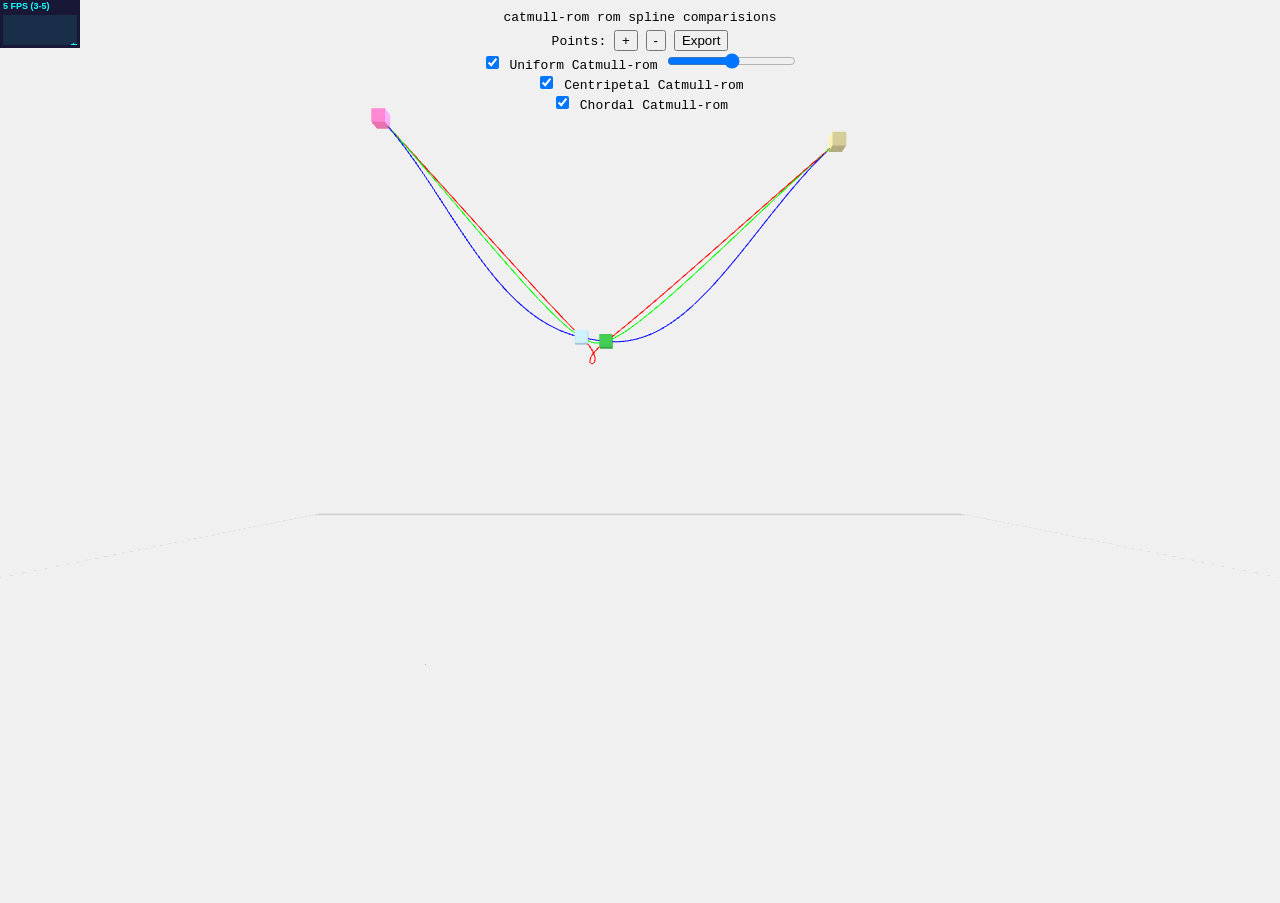
==== gov3.html @ e2210ce4 "First commit" ====
<!DOCTYPE html>
<html lang="en">
	<head>
		<title>three.js webgl - geometry - catmull spline editor</title>
		<meta charset="utf-8">
		<meta name="viewport" content="width=device-width, user-scalable=no, minimum-scale=1.0, maximum-scale=1.0">
		<style>
			body {
				font-family: Monospace;
				background-color: #f0f0f0;
				margin: 0px;
				overflow: hidden;
			}
		</style>
	</head>
	<body>

		<script src="js/lib/three.min.js"></script>
		<script src="js/lib/OrbitControls.js"></script>
		<script src="js/lib/TransformControls.js"></script>
		<script src="js/lib/DragControls.js"></script>

		<script src="js/lib/stats.min.js"></script>

		<script>

			String.prototype.format = function () {

				var str = this;
				for ( var i = 0; i < arguments.length; i ++ ) {

					str = str.replace( '{' + i + '}', arguments[ i ] );

				}
				return str;

			}

			var container, stats;
			var camera, scene, renderer;
			var splineHelperObjects = [],
				splineOutline;
			var splinePointsLength = 4;
			var positions = [];
			var options;

			var geometry = new THREE.BoxGeometry( 20, 20, 20 );

			var ARC_SEGMENTS = 200;
			var splineMesh;

			var splines = {

			};

			init();
			animate();

			function init() {

				container = document.createElement( 'div' );
				document.body.appendChild( container );
				scene = new THREE.Scene();
				camera = new THREE.PerspectiveCamera( 70, window.innerWidth / window.innerHeight, 1, 10000 );
				camera.position.z = 1000;
				scene.add( camera );

				scene.add( new THREE.AmbientLight( 0xf0f0f0 ) );
				var light = new THREE.SpotLight( 0xffffff, 1.5 );
				light.position.set( 0, 1500, 200 );
				light.castShadow = true;
				light.shadow = new THREE.LightShadow( new THREE.PerspectiveCamera( 70, 1, 200, 2000 ) );
				light.shadow.bias = -0.000222;
				light.shadow.mapSize.width = 1024;
				light.shadow.mapSize.height = 1024;
				scene.add( light );
				spotlight = light;

				// scene.add( new THREE.CameraHelper( light.shadow.camera ) );

				var planeGeometry = new THREE.PlaneGeometry( 2000, 2000 );
				planeGeometry.rotateX( - Math.PI / 2 );
				var planeMaterial = new THREE.ShadowMaterial();
				planeMaterial.opacity = 0.2;

				var plane = new THREE.Mesh( planeGeometry, planeMaterial );
				plane.position.y = -200;
				plane.receiveShadow = true;
				scene.add( plane );

				var helper = new THREE.GridHelper( 1000, 100 );
				helper.position.y = - 199;
				helper.material.opacity = 0.25;
				helper.material.transparent = true;
				scene.add( helper );

				var axis = new THREE.AxisHelper();
				axis.position.set( -500, -500, -500 );
				scene.add( axis );

				renderer = new THREE.WebGLRenderer( { antialias: true } );
				renderer.setClearColor( 0xf0f0f0 );
				renderer.setPixelRatio( window.devicePixelRatio );
				renderer.setSize( window.innerWidth, window.innerHeight );
				renderer.shadowMap.enabled = true;
				container.appendChild( renderer.domElement );

				var info = document.createElement( 'div' );
				info.style.position = 'absolute';
				info.style.top = '10px';
				info.style.width = '100%';
				info.style.textAlign = 'center';
				info.innerHTML = 'catmull-rom rom spline comparisions';
				options = document.createElement( 'div' );
				options.style.position = 'absolute';
				options.style.top = '30px';
				options.style.width = '100%';
				options.style.textAlign = 'center';

				options.innerHTML = 'Points: <input type="button" onclick="addPoint();" value="+" />\
					<input type="button" onclick="removePoint();" value="-" />\
					<input type="button" onclick="exportSpline();" value="Export" /><br />\
					<input type="checkbox" id="uniform" checked /> <label for="uniform">Uniform Catmull-rom</label>  <input type="range" id="tension" onchange="splines.uniform.tension = tension.value;updateSplineOutline();" min=0 max=1 step=0.01 value=0.5 /> <span id="tension_value" /></span> <br />\
					<input type="checkbox" id="centripetal" checked /> Centripetal Catmull-rom<br />\
					<input type="checkbox" id="chordal" checked /> Chordal Catmull-rom<br />';

				container.appendChild( info );
				container.appendChild( options );

				stats = new Stats();
				container.appendChild( stats.dom );

				// Controls
				controls = new THREE.OrbitControls( camera, renderer.domElement );
				controls.damping = 0.2;
				controls.addEventListener( 'change', render );

				transformControl = new THREE.TransformControls( camera, renderer.domElement );
				transformControl.addEventListener( 'change', render );

				scene.add( transformControl );

				// Hiding transform situation is a little in a mess :()
				transformControl.addEventListener( 'change', function( e ) {

					cancelHideTransorm();

				} );

				transformControl.addEventListener( 'mouseDown', function( e ) {

					cancelHideTransorm();

				} );

				transformControl.addEventListener( 'mouseUp', function( e ) {

					delayHideTransform();

				} );

				transformControl.addEventListener( 'objectChange', function( e ) {

					updateSplineOutline();

				} );

				var dragcontrols = new THREE.DragControls( camera, splineHelperObjects, renderer.domElement ); //

				dragcontrols.on( 'hoveron', function( e ) {

					transformControl.attach( e.object );
					cancelHideTransorm(); // *

				} )

				dragcontrols.on( 'hoveroff', function( e ) {

					if ( e ) delayHideTransform();

				} )


				controls.addEventListener( 'start', function() {

					cancelHideTransorm();

				} );

				controls.addEventListener( 'end', function() {

					delayHideTransform();

				} );

				var hiding;

				function delayHideTransform() {

					cancelHideTransorm();
					hideTransform();

				}

				function hideTransform() {

					hiding = setTimeout( function() {

						transformControl.detach( transformControl.object );

					}, 2500 )

				}

				function cancelHideTransorm() {

					if ( hiding ) clearTimeout( hiding );

				}


				/*******
				 * Curves
				 *********/

				var i;
				for ( i = 0; i < splinePointsLength; i ++ ) {

					addSplineObject( positions[ i ] );

				}
				positions = [];
				for ( i = 0; i < splinePointsLength; i ++ ) {

					positions.push( splineHelperObjects[ i ].position );

				}

				var geometry = new THREE.Geometry();

				for ( var i = 0; i < ARC_SEGMENTS; i ++ ) {

					geometry.vertices.push( new THREE.Vector3() );

				}

				var curve;


				curve = new THREE.CatmullRomCurve3( positions );
				curve.type = 'catmullrom';
				curve.mesh = new THREE.Line( geometry.clone(), new THREE.LineBasicMaterial( {
					color: 0xff0000,
					opacity: 0.35,
					linewidth: 2
					} ) );
				curve.mesh.castShadow = true;
				splines.uniform = curve;

				curve = new THREE.CatmullRomCurve3( positions );
				curve.type = 'centripetal';
				curve.mesh = new THREE.Line( geometry.clone(), new THREE.LineBasicMaterial( {
					color: 0x00ff00,
					opacity: 0.35,
					linewidth: 2
					} ) );
				curve.mesh.castShadow = true;
				splines.centripetal = curve;

				curve = new THREE.CatmullRomCurve3( positions );
				curve.type = 'chordal';
				curve.mesh = new THREE.Line( geometry.clone(), new THREE.LineBasicMaterial( {
					color: 0x0000ff,
					opacity: 0.35,
					linewidth: 2
					} ) );
				curve.mesh.castShadow = true;
				splines.chordal = curve;

				for ( var k in splines ) {

					var spline = splines[ k ];
					scene.add( spline.mesh );

				}

				load( [ new THREE.Vector3( 289.76843686945404, 452.51481137238443, 56.10018915737797 ),
						new THREE.Vector3( -53.56300074753207, 171.49711742836848, -14.495472686253045 ),
						new THREE.Vector3( -91.40118730204415, 176.4306956436485, -6.958271935582161 ),
						new THREE.Vector3( -383.785318791128, 491.1365363371675, 47.869296953772746 ) ] );

			}

			function addSplineObject( position ) {

				var object = new THREE.Mesh( geometry, new THREE.MeshLambertMaterial( {
					color: Math.random() * 0xffffff
					} ) );
				object.material.ambient = object.material.color;
				if ( position ) {

					object.position.copy( position );

				} else {

					object.position.x = Math.random() * 1000 - 500;
					object.position.y = Math.random() * 600
					object.position.z = Math.random() * 800 - 400;

				}

				object.castShadow = true;
				object.receiveShadow = true;
				scene.add( object );
				splineHelperObjects.push( object );
				return object;

			}

			function addPoint() {

				splinePointsLength ++;
				positions.push( addSplineObject()
								.position );

				updateSplineOutline();

			}

			function removePoint() {

				if ( splinePointsLength <= 4 ) {

					return;

				}
				splinePointsLength --;
				positions.pop();
				scene.remove( splineHelperObjects.pop() );

				updateSplineOutline();

			}

			function updateSplineOutline() {

				var p;

				for ( var k in splines ) {

					var spline = splines[ k ];

					splineMesh = spline.mesh;

					for ( var i = 0; i < ARC_SEGMENTS; i ++ ) {

						p = splineMesh.geometry.vertices[ i ];
						p.copy( spline.getPoint( i /  ( ARC_SEGMENTS - 1 ) ) );

					}

					splineMesh.geometry.verticesNeedUpdate = true;

				}


			}

			function exportSpline() {

				var p;
				var strplace = [];
				for ( i = 0; i < splinePointsLength; i ++ ) {

					p = splineHelperObjects[ i ].position;
					strplace.push( 'new THREE.Vector3({0}, {1}, {2})'.format( p.x, p.y, p.z ) )

				}
				console.log( strplace.join( ',\n' ) );
				var code = '[' + ( strplace.join( ',\n\t' ) ) + ']';
				prompt( 'copy and paste code', code );

				}

				function load( new_positions ) {

				while ( new_positions.length > positions.length ) {

					addPoint();

				}

				while ( new_positions.length < positions.length ) {

					removePoint();

				}

				for ( i = 0; i < positions.length; i ++ ) {

					positions[ i ].copy( new_positions[ i ] );

				}

				updateSplineOutline();

			}

			function animate() {

				requestAnimationFrame( animate );
				render();
				stats.update();
				controls.update();
				transformControl.update();

			}

			function render() {

				splines.uniform.mesh.visible = uniform.checked;
				splines.centripetal.mesh.visible = centripetal.checked;
				splines.chordal.mesh.visible = chordal.checked;
				renderer.render( scene, camera );

			}

		</script>

	</body>
</html>
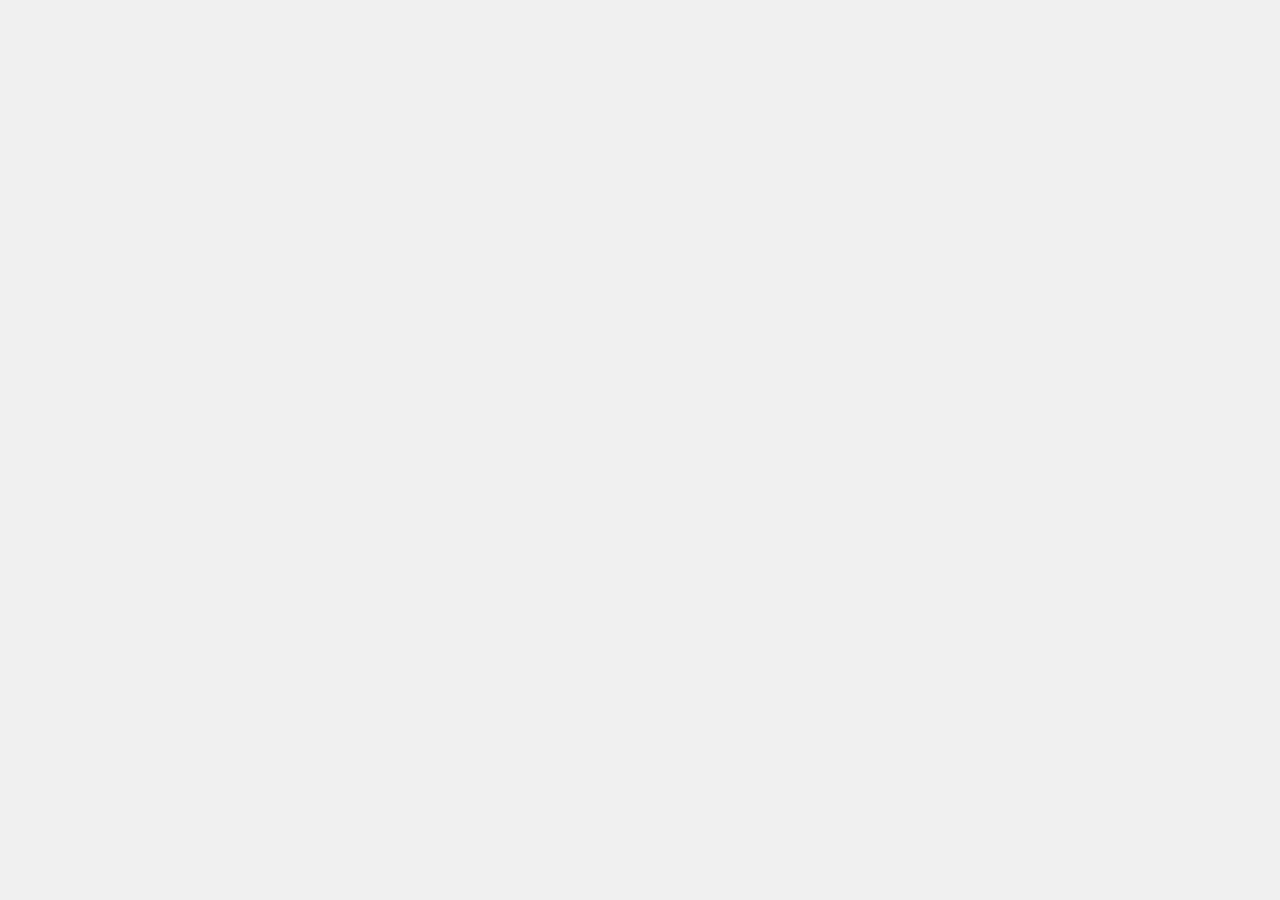
==== commit 08b59dec: "commit" ====
--- a/gov3.html
+++ b/gov3.html
@@ -15,7 +15,7 @@
 	</head>
 	<body>
 
-		<script src="js/lib/three.min.js"></script>
+		<script src="js/lib/thre.min.js"></script>
 		<script src="js/lib/OrbitControls.js"></script>
 		<script src="js/lib/TransformControls.js"></script>
 		<script src="js/lib/DragControls.js"></script>
